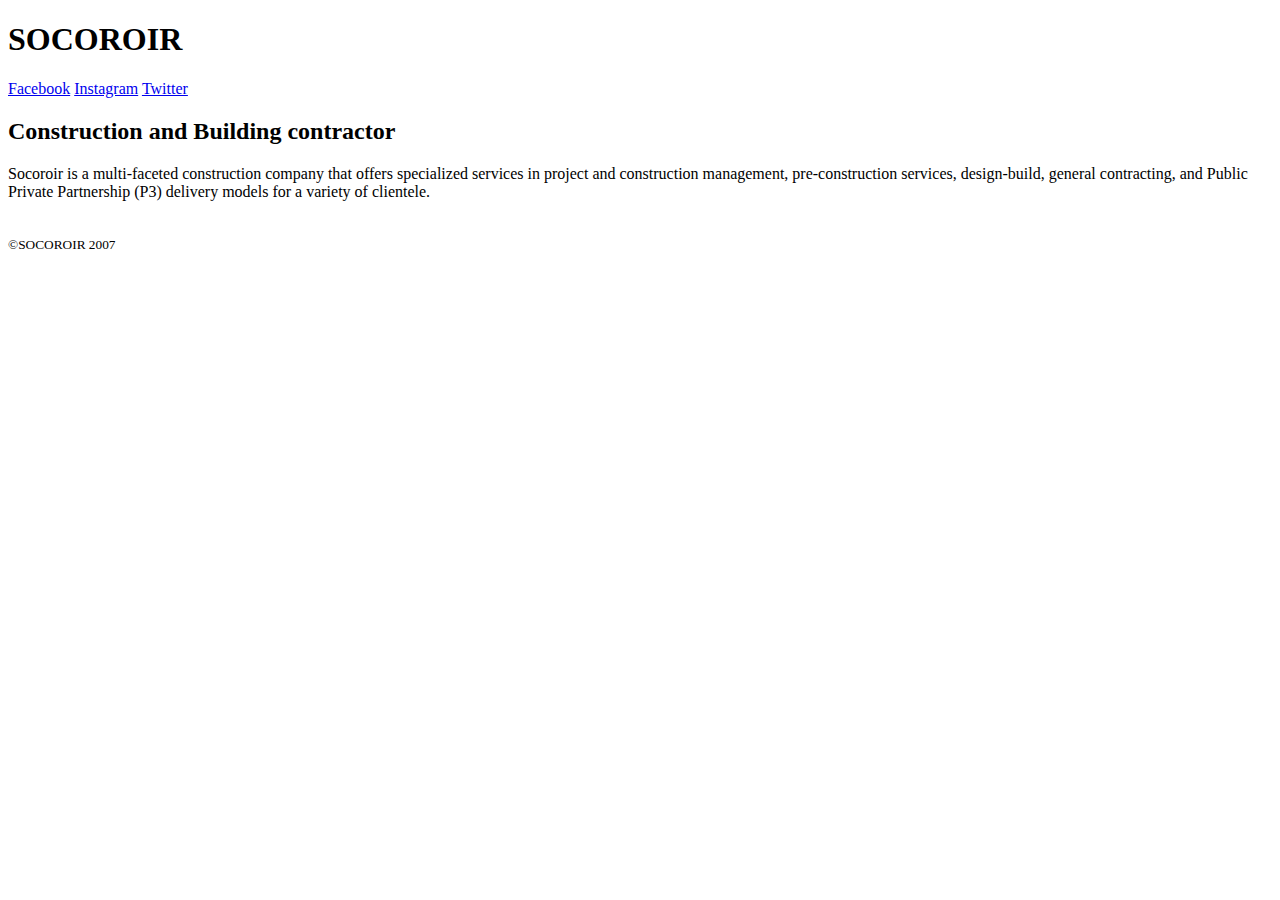
==== block-BHaaax/index.html @ 49e84931 "make a positioning a content" ====
<!DOCTYPE html>
<html lang="en">
<head>
    <meta charset="UTF-8">
    <meta http-equiv="X-UA-Compatible" content="IE=edge">
    <meta name="viewport" content="width=device-width, initial-scale=1.0">
    <title>Document</title>
</head>
<body>
    <header> 
        <h1>SOCOROIR</h1>
        <nav class="nav">
        <a href="#">Facebook</a>
        <a href="#">Instagram</a>
        <a href="#">Twitter</a>
        </nav>
        </header>   
        <main>
            <section>
                <article>
                    <h2>Construction and Building contractor</h2>
                    <p>Socoroir is a multi-faceted construction company that offers specialized
                         services in project and construction management, pre-construction services, design-build, 
                         general contracting, and Public Private Partnership (P3) delivery models for a variety of clientele.
                    </p>
                    <img src="soco.jpeg" alt="">
                </article>
            </section>
        </main>
        <footer>
            <small>&copy;SOCOROIR 2007</small>
        </footer>
</body>
</html>
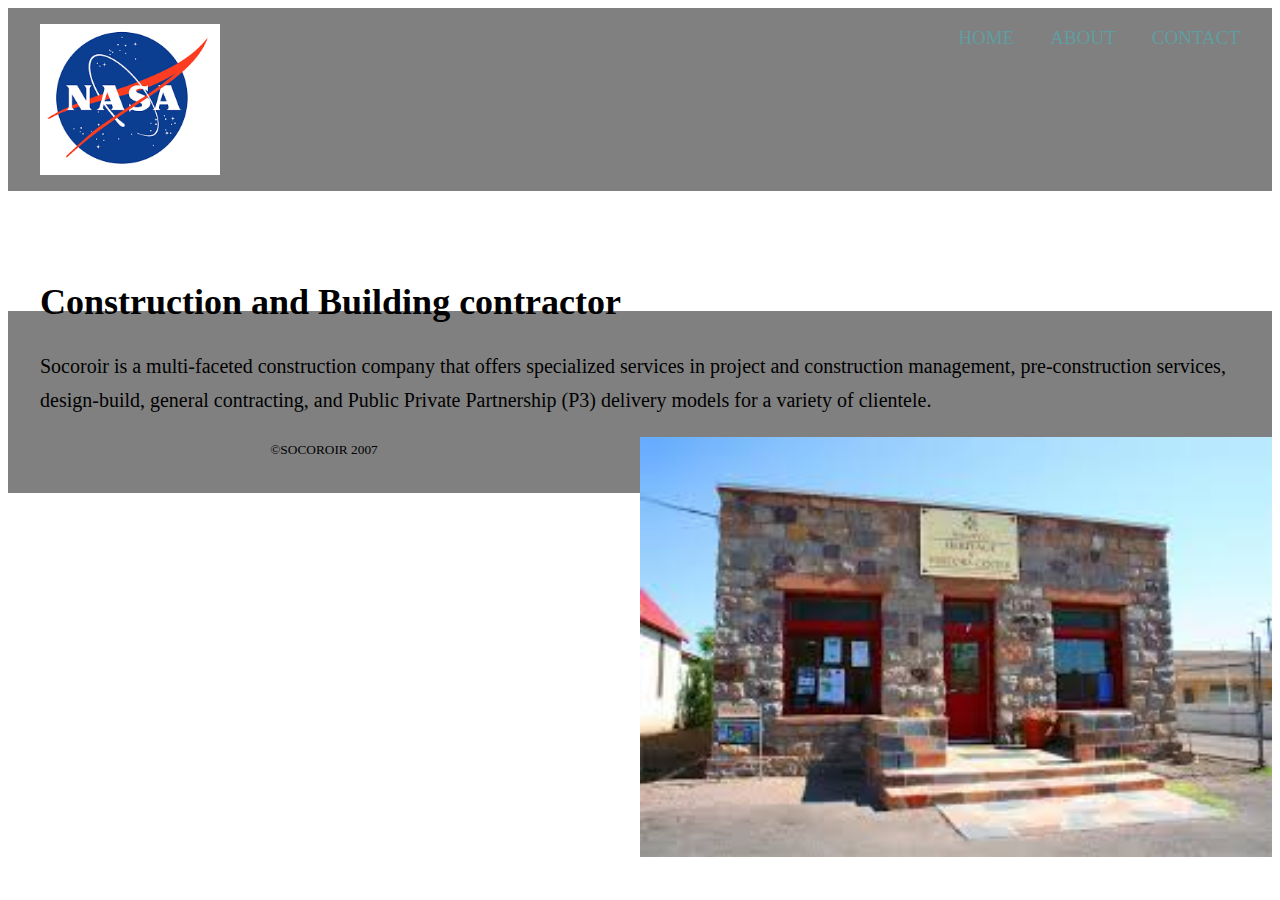
==== commit e2ea35eb: "add block-BHaaax" ====
--- a/block-BHaaax/index.html
+++ b/block-BHaaax/index.html
@@ -5,29 +5,39 @@
     <meta http-equiv="X-UA-Compatible" content="IE=edge">
     <meta name="viewport" content="width=device-width, initial-scale=1.0">
     <title>Document</title>
+    <link rel="stylesheet" href="style.css">
 </head>
 <body>
-    <header> 
-        <h1>SOCOROIR</h1>
+    <header class="header"> 
+        <div class="container">
+            <a class="brand" href="#">
+                <img src="nasa.jpeg" alt="logo">
+            </a>
+       
         <nav class="nav">
-        <a href="#">Facebook</a>
-        <a href="#">Instagram</a>
-        <a href="#">Twitter</a>
+        <a href="#">Home</a>
+        <a href="#">About</a>
+        <a href="#">Contact</a>
         </nav>
+        </div>
         </header>   
         <main>
-            <section>
-                <article>
-                    <h2>Construction and Building contractor</h2>
-                    <p>Socoroir is a multi-faceted construction company that offers specialized
+            
+                <article class="article">
+                    <div class="contain">
+                    <h1 class="article-heading">Construction and Building contractor</h1>
+                    <p class="article-text">Socoroir is a multi-faceted construction company that offers specialized
                          services in project and construction management, pre-construction services, design-build, 
                          general contracting, and Public Private Partnership (P3) delivery models for a variety of clientele.
                     </p>
-                    <img src="soco.jpeg" alt="">
+                </div>
+                    <div class="col">
+                    <img class="article-img" src="soco.jpeg" alt="image">
+                </div>
                 </article>
-            </section>
+            
         </main>
-        <footer>
+        <footer class="footer">
             <small>&copy;SOCOROIR 2007</small>
         </footer>
 </body>
--- a/block-BHaaax/style.css
+++ b/block-BHaaax/style.css
@@ -0,0 +1,67 @@
+body {
+    font-size: 16px;
+    line-height: 1.5;
+}
+.container {
+    max-width: 1200px;
+    margin: 0 auto;
+    padding: 0 32px;
+}
+.contain {
+    max-width: 1200px;
+    margin: 0 auto;
+    padding: 0 32px;
+    float: left;
+}
+.header {
+    font-size: 0;
+    background-color: grey;
+    padding: 16px 0;
+}
+
+.brand img {
+    width: 180px;
+}
+.nav{
+    width: calc(100%-180px);
+    font-size: 16px;
+    float: right;
+}
+.nav a{
+    font-size: 19px;
+    text-decoration: none;
+    text-transform: uppercase;
+    margin-left:  32px;
+    color: cadetblue;
+}
+.brand , .nav {
+    display: inline-block;
+    vertical-align: middle;
+}
+.article{
+    padding: 60px 0;
+}
+.article-img {
+    width: 100%;
+    f
+}
+.col {
+    width: 50%;
+    display: inline-block;
+    font-size: 20px;
+    vertical-align: top;
+    float:right;
+}
+.article-heading {
+    font-size: 36px;
+    margin-bottom: 16px;
+}
+.article-text {
+    font-size: 20px;
+    line-height: 1.7;
+}
+footer {
+    text-align: center;
+    padding: 32px 0;
+    background-color: gray;
+}